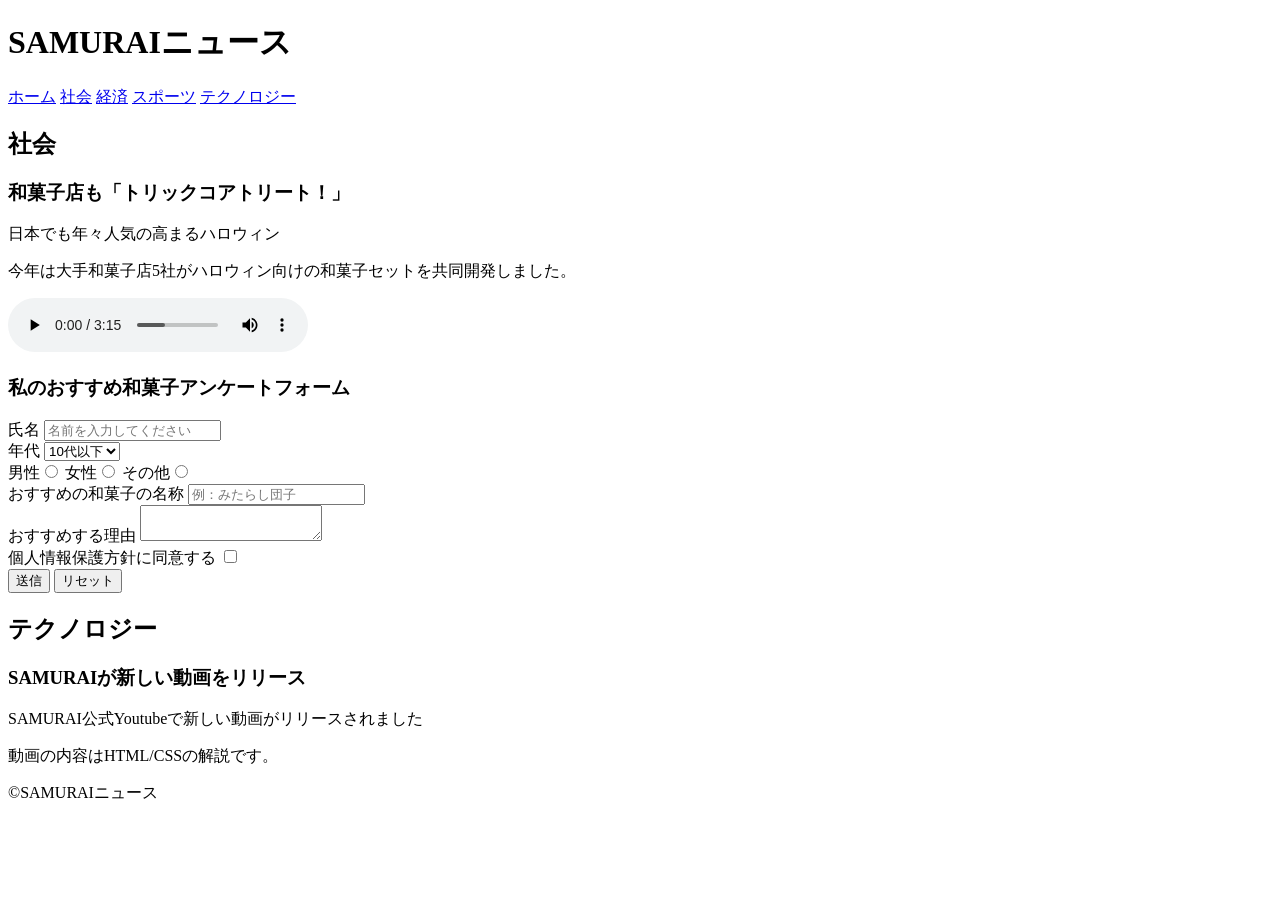
==== kadai008/kadai_008.html @ 2598268a "Add files via upload" ====
<!DOCTYPE html>
<html>
  <head>
    <title>8章課題</title>
    <meta name="description" content="このページは8章の課題です。">
    <meta charset="UTF-8">
  </head>
  <body>
    <h1>SAMURAIニュース</h1>
    <nav>
      <a href="https://www.sejuku.net/">ホーム</a>
      <a href="https://www.sejuku.net/">社会</a>
      <a href="https://www.sejuku.net/">経済</a>
      <a href="https://www.sejuku.net/">スポーツ</a>
      <a href="https://www.sejuku.net/">テクノロジー</a>
    </nav>
    <main>
      <article>
        <h2>社会</h2>
        <section>
          <h3>和菓子店も「トリックコアトリート！」</h3>
          <p>日本でも年々人気の高まるハロウィン</p>
          <p>今年は大手和菓子店5社がハロウィン向けの和菓子セットを共同開発しました。</p>
          <audio src="ichi.mp3" controls></audio>
        </section>

        <section>
          <h3>私のおすすめ和菓子アンケートフォーム</h3>
          <form>
            <label>氏名</label>
            <input type="text" placeholder="名前を入力してください">
            <br>

            <label>年代</label>
            <select>
              <option>10代以下</option>
              <option>20代</option>
              <option>30代</option>
              <option>40代以上</option>
            </select>
            <br>

            <label>男性</label><input type="radio" name="gender">
            <label>女性</label><input type="radio" name="gender">
            <label>その他</label><input type="radio" name="gender">
            <br>

            <label>おすすめの和菓子の名称</label>
            <input type="text" placeholder="例：みたらし団子">
            <br>

            <label>おすすめする理由</label>
            <textarea></textarea>
            <br>

            <label>個人情報保護方針に同意する</label>
            <input type="checkbox">
            <br>

            <input type="submit" value="送信">
            <input type="reset" value="リセット">
            <br>
          </form>
        </section>
      </article>

      <article>
        <h2>テクノロジー</h2>
        <section>
          <h3>SAMURAIが新しい動画をリリース</h3>
          <p>SAMURAI公式Youtubeで新しい動画がリリースされました</p>
          <p>動画の内容はHTML/CSSの解説です。</p>
        </section>
      </article>
    </main>
    <footer>
      <p>&copy;SAMURAIニュース</p>
    </footer>
  </body>
</html>
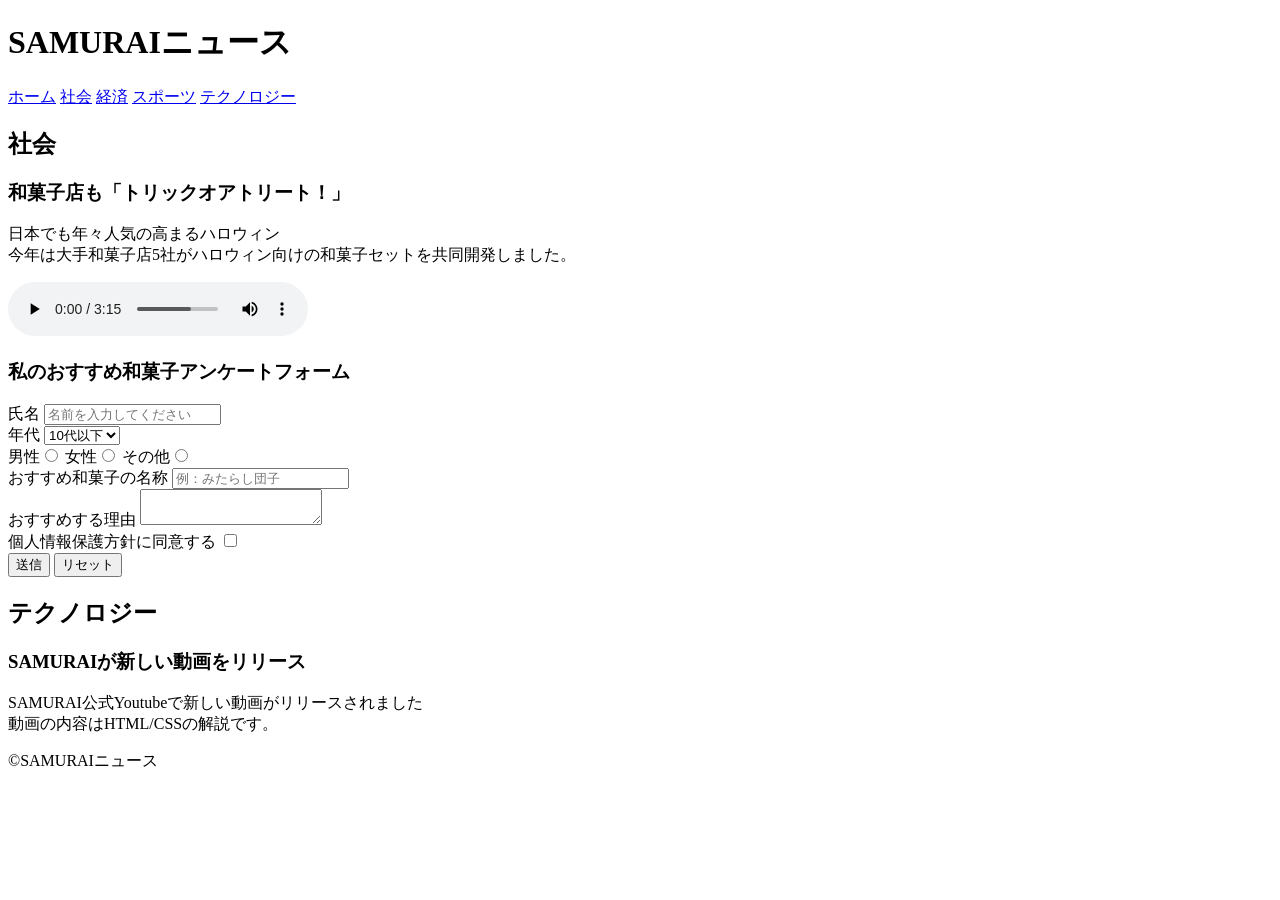
==== commit b71cb441: "Update kadai_008.html" ====
--- a/kadai008/kadai_008.html
+++ b/kadai008/kadai_008.html
@@ -6,21 +6,23 @@
     <meta charset="UTF-8">
   </head>
   <body>
-    <h1>SAMURAIニュース</h1>
-    <nav>
-      <a href="https://www.sejuku.net/">ホーム</a>
-      <a href="https://www.sejuku.net/">社会</a>
-      <a href="https://www.sejuku.net/">経済</a>
-      <a href="https://www.sejuku.net/">スポーツ</a>
-      <a href="https://www.sejuku.net/">テクノロジー</a>
-    </nav>
+    <header>
+      <h1>SAMURAIニュース</h1>
+      <nav>
+        <a href="https://www.sejuku.net/">ホーム</a>
+        <a href="https://www.sejuku.net/">社会</a>
+        <a href="https://www.sejuku.net/">経済</a>
+        <a href="https://www.sejuku.net/">スポーツ</a>
+        <a href="https://www.sejuku.net/">テクノロジー</a>
+      </nav>
+    </header>
     <main>
       <article>
         <h2>社会</h2>
         <section>
-          <h3>和菓子店も「トリックコアトリート！」</h3>
-          <p>日本でも年々人気の高まるハロウィン</p>
-          <p>今年は大手和菓子店5社がハロウィン向けの和菓子セットを共同開発しました。</p>
+          <h3>和菓子店も「トリックオアトリート！」</h3>
+          <p>日本でも年々人気の高まるハロウィン<br>
+            今年は大手和菓子店5社がハロウィン向けの和菓子セットを共同開発しました。</p>
           <audio src="ichi.mp3" controls></audio>
         </section>
 
@@ -45,7 +47,7 @@
             <label>その他</label><input type="radio" name="gender">
             <br>
 
-            <label>おすすめの和菓子の名称</label>
+            <label>おすすめ和菓子の名称</label>
             <input type="text" placeholder="例：みたらし団子">
             <br>
 
@@ -68,8 +70,9 @@
         <h2>テクノロジー</h2>
         <section>
           <h3>SAMURAIが新しい動画をリリース</h3>
-          <p>SAMURAI公式Youtubeで新しい動画がリリースされました</p>
-          <p>動画の内容はHTML/CSSの解説です。</p>
+          <p>SAMURAI公式Youtubeで新しい動画がリリースされました<br>
+            動画の内容はHTML/CSSの解説です。
+          </p>
         </section>
       </article>
     </main>
@@ -77,4 +80,4 @@
       <p>&copy;SAMURAIニュース</p>
     </footer>
   </body>
-</html>+</html>
